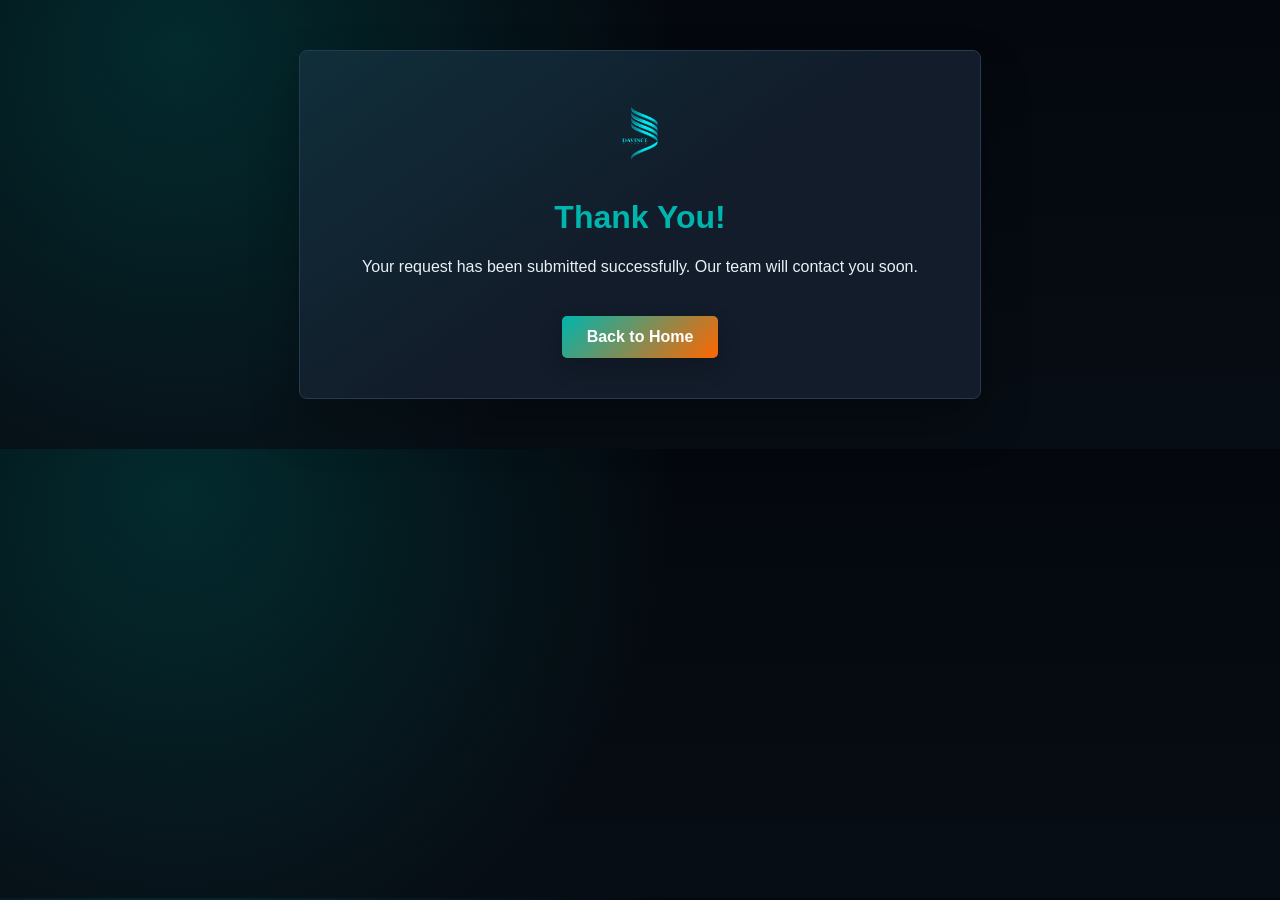
==== thankyou.html @ 4d1763bf "Restore teal/orange palette and add subtle gradient polish" ====
<!DOCTYPE html>
<html lang="en">
<head>
  <meta charset="UTF-8">
  <meta name="viewport" content="width=device-width, initial-scale=1.0">
  <title>Thank You - Davince Visuals</title>
  <style>
    :root {
      --bg: #070d14;
      --surface: #121c2a;
      --text: #e8f0f7;
      --muted: #9cb0c4;
      --accent: #00b5ad;
      --accent2: #ff6600;
      --border: #263a50;
      --surface-highlight: rgba(0, 181, 173, 0.12);
      --focus-ring: rgba(0, 181, 173, 0.32);
    }
    body {
      font-family: 'Helvetica Neue', sans-serif;
      background-color: var(--bg);
      background-image:
        radial-gradient(circle at 14% 10%, rgba(0, 181, 173, 0.2), transparent 42%),
        linear-gradient(180deg, #04080e 0%, var(--bg) 100%);
      color: var(--text);
      text-align: center;
      padding: 50px;
      margin: 0;
    }
    .container {
      max-width: 600px;
      margin: auto;
      background:
        linear-gradient(145deg, var(--surface-highlight), transparent 52%),
        var(--surface);
      padding: 40px;
      border-radius: 8px;
      border: 1px solid var(--border);
      box-shadow: 0 24px 48px rgba(0,0,0,0.28);
    }
    h1 {
      color: var(--accent);
      margin-top: 0;
    }
    p { margin:20px 0; }
    .btn {
      display:inline-block;
      padding:12px 25px;
      background: linear-gradient(135deg, var(--accent), var(--accent2));
      color:#fff;
      text-decoration:none;
      border-radius:5px;
      margin-top:20px;
      font-weight:bold;
      transition: transform 0.25s ease, filter 0.25s ease, box-shadow 0.25s ease;
      box-shadow: 0 10px 24px rgba(0,0,0,0.2);
    }
    .btn:hover { transform:translateY(-2px); filter: brightness(1.07); box-shadow: 0 14px 28px rgba(0,0,0,0.26); }
    .btn:focus-visible { outline:2px solid var(--accent2); outline-offset:2px; }
    img.logo { width:150px; margin-bottom:20px; }
  </style>
</head>
<body>
  <div class="container">
    <img src="davince-logo.png" alt="Davince Visuals Logo" class="logo">
    <h1>Thank You!</h1>
    <p>Your request has been submitted successfully. Our team will contact you soon.</p>
    <a href="https://davincevisuals.com/index.html" class="btn">Back to Home</a>
  </div>
</body>
</html>
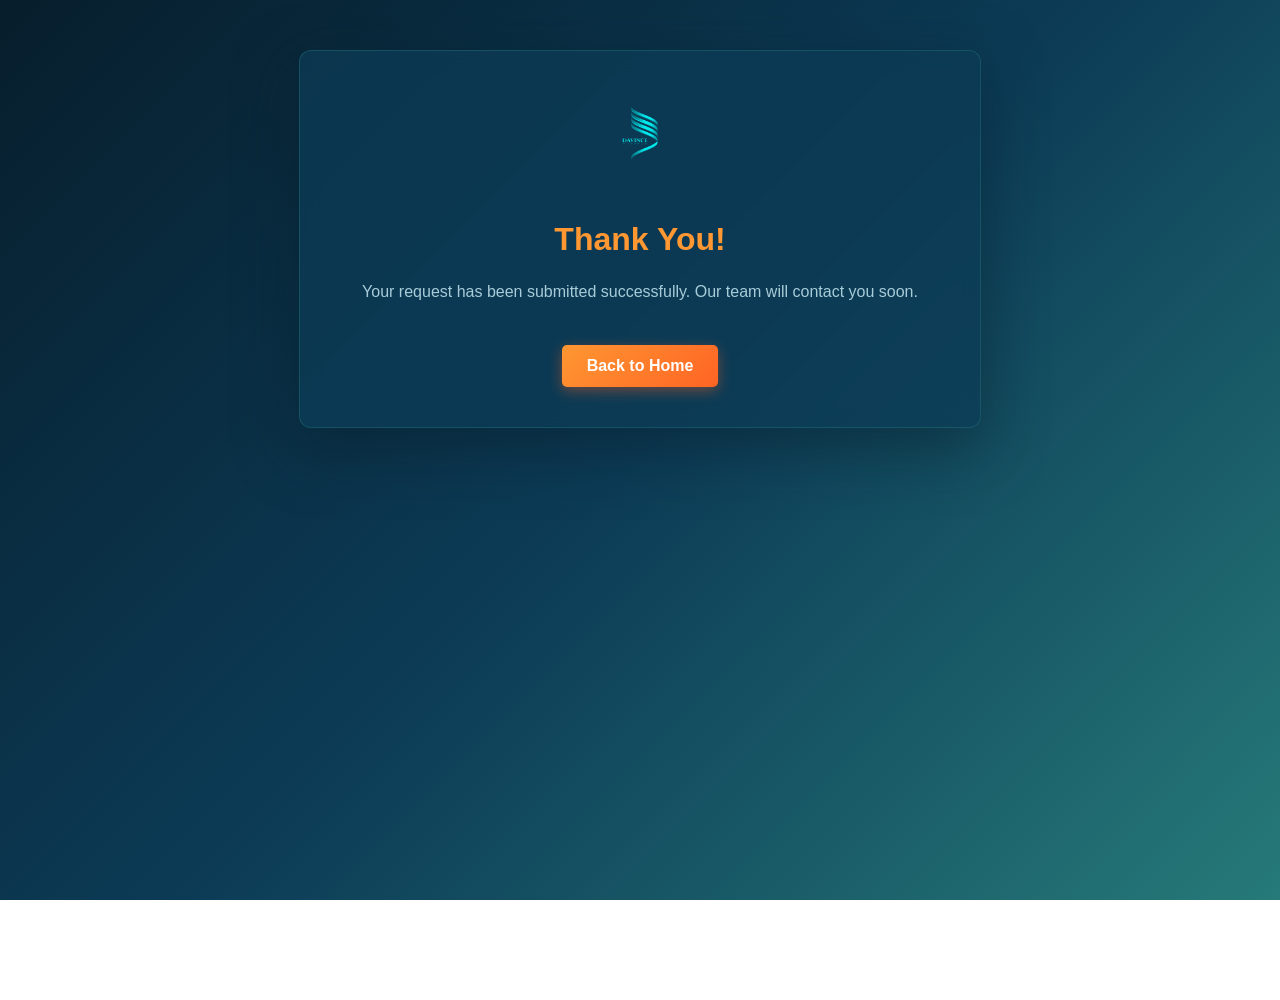
==== commit ff6fe7e9: "feat: apply new color palette with gradients and transparency - Replace old warm-brown palette with " ====
--- a/thankyou.html
+++ b/thankyou.html
@@ -6,58 +6,54 @@
   <title>Thank You - Davince Visuals</title>
   <style>
     :root {
-      --bg: #070d14;
-      --surface: #121c2a;
-      --text: #e8f0f7;
-      --muted: #9cb0c4;
-      --accent: #00b5ad;
-      --accent2: #ff6600;
-      --border: #263a50;
-      --surface-highlight: rgba(0, 181, 173, 0.12);
-      --focus-ring: rgba(0, 181, 173, 0.32);
+      --deep-navy: #0C3B56;
+      --charcoal: #4B565E;
+      --sunset-orange: #FF9732;
+      --vibrant-orange: #FF6424;
+      --muted-teal: #4F8F88;
+      --deep-teal: #267A79;
     }
     body {
       font-family: 'Helvetica Neue', sans-serif;
-      background-color: var(--bg);
-      background-image:
-        radial-gradient(circle at 14% 10%, rgba(0, 181, 173, 0.2), transparent 42%),
-        linear-gradient(180deg, #04080e 0%, var(--bg) 100%);
-      color: var(--text);
+      background: linear-gradient(135deg, #071e2c 0%, #0C3B56 50%, #267A79 100%);
+      background-attachment: fixed;
+      color: #e8f4f8;
       text-align: center;
-      padding: 50px;
+      padding: 50px 20px;
+      min-height: 100vh;
       margin: 0;
     }
     .container {
       max-width: 600px;
       margin: auto;
-      background:
-        linear-gradient(145deg, var(--surface-highlight), transparent 52%),
-        var(--surface);
+      background: rgba(12, 59, 86, 0.75);
+      backdrop-filter: blur(10px);
+      -webkit-backdrop-filter: blur(10px);
       padding: 40px;
-      border-radius: 8px;
-      border: 1px solid var(--border);
-      box-shadow: 0 24px 48px rgba(0,0,0,0.28);
+      border-radius: 12px;
+      border: 1px solid rgba(38, 122, 121, 0.4);
+      box-shadow: 0 20px 60px rgba(7, 30, 44, 0.5);
     }
-    h1 {
-      color: var(--accent);
-      margin-top: 0;
+    h1 { color: var(--sunset-orange); }
+    p { margin: 20px 0; color: #a8ccd8; line-height: 1.6; }
+    .btn {
+      display: inline-block;
+      padding: 12px 25px;
+      background: linear-gradient(135deg, #FF9732 0%, #FF6424 100%);
+      color: #fff;
+      text-decoration: none;
+      border-radius: 5px;
+      margin-top: 20px;
+      font-weight: bold;
+      transition: filter 0.3s ease, transform 0.2s ease, box-shadow 0.3s ease;
+      box-shadow: 0 4px 14px rgba(255, 100, 36, 0.4);
     }
-    p { margin:20px 0; }
-    .btn {
-      display:inline-block;
-      padding:12px 25px;
-      background: linear-gradient(135deg, var(--accent), var(--accent2));
-      color:#fff;
-      text-decoration:none;
-      border-radius:5px;
-      margin-top:20px;
-      font-weight:bold;
-      transition: transform 0.25s ease, filter 0.25s ease, box-shadow 0.25s ease;
-      box-shadow: 0 10px 24px rgba(0,0,0,0.2);
+    .btn:hover {
+      filter: brightness(1.1);
+      transform: translateY(-2px);
+      box-shadow: 0 8px 24px rgba(255, 100, 36, 0.55);
     }
-    .btn:hover { transform:translateY(-2px); filter: brightness(1.07); box-shadow: 0 14px 28px rgba(0,0,0,0.26); }
-    .btn:focus-visible { outline:2px solid var(--accent2); outline-offset:2px; }
-    img.logo { width:150px; margin-bottom:20px; }
+    img.logo { width: 150px; margin-bottom: 20px; }
   </style>
 </head>
 <body>
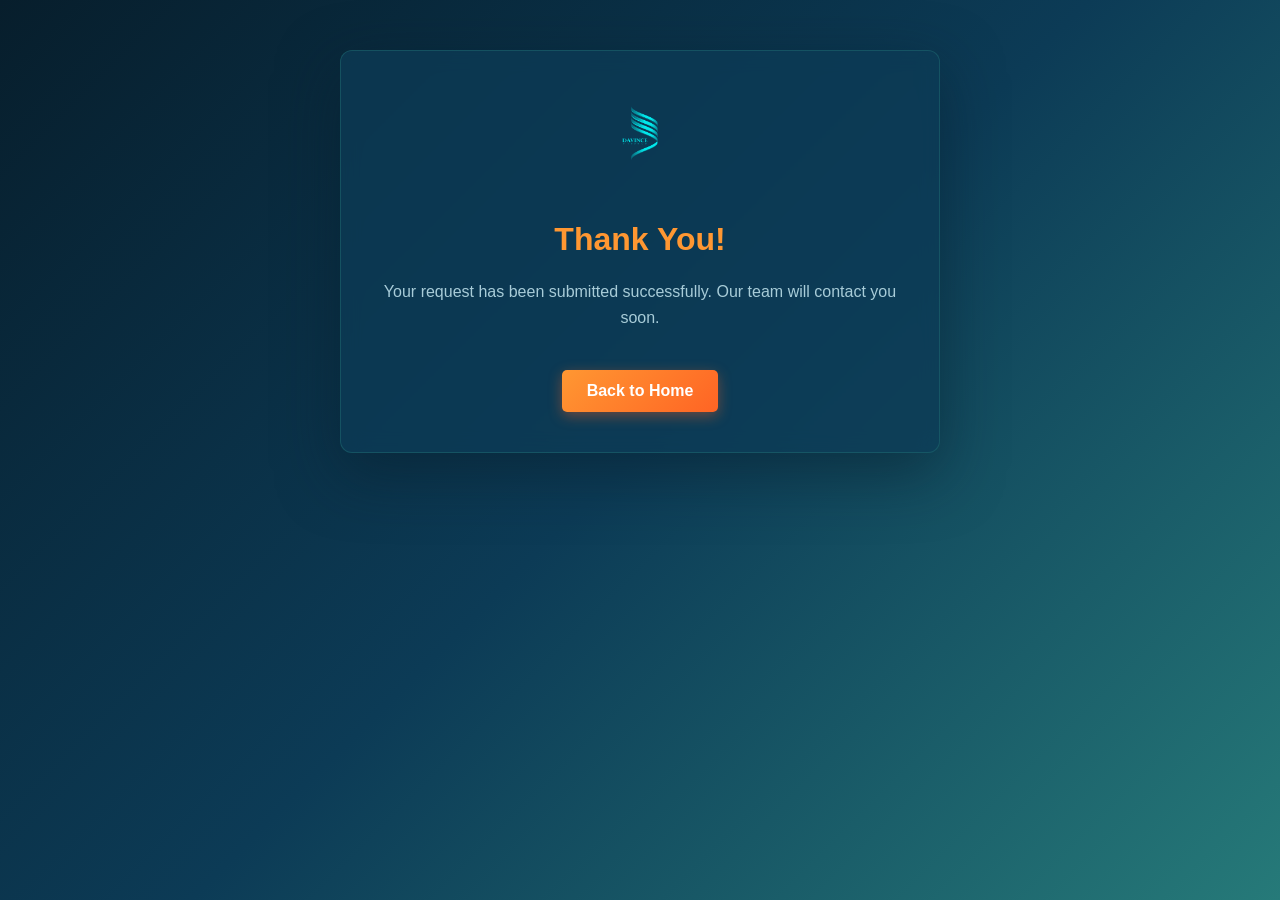
==== commit c984acd6: "Improve SEO metadata and extract shared stylesheet Co-authored-by: davincevisuals-commits <271356532" ====
--- a/thankyou.html
+++ b/thankyou.html
@@ -2,61 +2,20 @@
 <html lang="en">
 <head>
   <meta charset="UTF-8">
+  <meta http-equiv="X-UA-Compatible" content="IE=edge">
   <meta name="viewport" content="width=device-width, initial-scale=1.0">
-  <title>Thank You - Davince Visuals</title>
-  <style>
-    :root {
-      --deep-navy: #0C3B56;
-      --charcoal: #4B565E;
-      --sunset-orange: #FF9732;
-      --vibrant-orange: #FF6424;
-      --muted-teal: #4F8F88;
-      --deep-teal: #267A79;
-    }
-    body {
-      font-family: 'Helvetica Neue', sans-serif;
-      background: linear-gradient(135deg, #071e2c 0%, #0C3B56 50%, #267A79 100%);
-      background-attachment: fixed;
-      color: #e8f4f8;
-      text-align: center;
-      padding: 50px 20px;
-      min-height: 100vh;
-      margin: 0;
-    }
-    .container {
-      max-width: 600px;
-      margin: auto;
-      background: rgba(12, 59, 86, 0.75);
-      backdrop-filter: blur(10px);
-      -webkit-backdrop-filter: blur(10px);
-      padding: 40px;
-      border-radius: 12px;
-      border: 1px solid rgba(38, 122, 121, 0.4);
-      box-shadow: 0 20px 60px rgba(7, 30, 44, 0.5);
-    }
-    h1 { color: var(--sunset-orange); }
-    p { margin: 20px 0; color: #a8ccd8; line-height: 1.6; }
-    .btn {
-      display: inline-block;
-      padding: 12px 25px;
-      background: linear-gradient(135deg, #FF9732 0%, #FF6424 100%);
-      color: #fff;
-      text-decoration: none;
-      border-radius: 5px;
-      margin-top: 20px;
-      font-weight: bold;
-      transition: filter 0.3s ease, transform 0.2s ease, box-shadow 0.3s ease;
-      box-shadow: 0 4px 14px rgba(255, 100, 36, 0.4);
-    }
-    .btn:hover {
-      filter: brightness(1.1);
-      transform: translateY(-2px);
-      box-shadow: 0 8px 24px rgba(255, 100, 36, 0.55);
-    }
-    img.logo { width: 150px; margin-bottom: 20px; }
-  </style>
+  <meta name="theme-color" content="#0C3B56">
+  <meta name="description" content="Thank you for contacting Davince Visuals. Your request has been received and our team will respond soon.">
+  <meta name="robots" content="noindex, nofollow">
+  <link rel="canonical" href="https://davincevisuals.com/thankyou.html">
+  <link rel="icon" type="image/png" sizes="32x32" href="davince-logo.png">
+  <link rel="icon" type="image/png" sizes="192x192" href="davince-logo.png">
+  <link rel="apple-touch-icon" sizes="180x180" href="davince-logo.png">
+  <link rel="preload" as="image" href="davince-logo.png">
+  <title>Davince Visuals | Thank You</title>
+  <link rel="stylesheet" href="styles.css">
 </head>
-<body>
+<body class="thankyou-page">
   <div class="container">
     <img src="davince-logo.png" alt="Davince Visuals Logo" class="logo">
     <h1>Thank You!</h1>
--- a/styles.css
+++ b/styles.css
@@ -0,0 +1,1250 @@
+:root {
+      --nav-height: 64px;
+      /* Palette from user image */
+      --burnt-orange: #d15c00;
+      --golden-orange: #fca311;
+      --light-blue: #c4d3e6;
+      --bright-teal: #00bfd1;
+      --soft-gray: #9ea9ad;
+      /* Theme tokens */
+      --bg: #eaf2f8;
+      --surface: rgba(255, 255, 255, 0.88);
+      --text: #24404a;
+      --muted: #5f7480;
+      --accent: var(--burnt-orange);
+      --accent-hover: #b54f00;
+      --accent2: var(--bright-teal);
+      --border: rgba(0, 191, 209, 0.28);
+      --input-bg: rgba(255, 255, 255, 0.9);
+      --input-border: rgba(196, 211, 230, 0.9);
+      --gradient-primary: linear-gradient(135deg, #f7fbff 0%, #dce8f3 45%, #c4d3e6 100%);
+      --gradient-accent: linear-gradient(135deg, var(--golden-orange) 0%, var(--burnt-orange) 100%);
+      --gradient-teal: linear-gradient(135deg, #00bfd1 0%, #54dbe8 100%);
+      --overlay-navy: rgba(44, 64, 74, 0.62);
+      --overlay-teal: rgba(0, 191, 209, 0.32);
+    }
+
+    * {
+      box-sizing: border-box;
+    }
+
+    html {
+      scroll-behavior: smooth;
+    }
+
+    body {
+      font-family: 'Helvetica Neue', sans-serif;
+      margin: 0;
+      padding: 0;
+      color: var(--text);
+      background-color: var(--bg);
+      background: var(--gradient-primary);
+      background-attachment: fixed;
+      min-height: 100vh;
+    }
+
+    body.light-mode {
+      --bg: #f5f8fb;
+      --surface: rgba(255, 255, 255, 0.95);
+      --text: #24353d;
+      --muted: #5f7480;
+      --accent: var(--burnt-orange);
+      --accent-hover: #b54f00;
+      --accent2: var(--bright-teal);
+      --border: rgba(0, 191, 209, 0.22);
+      --input-bg: rgba(255, 255, 255, 0.96);
+      --input-border: rgba(196, 211, 230, 0.95);
+      --gradient-primary: linear-gradient(135deg, #ffffff 0%, #eaf2f8 50%, #dce8f3 100%);
+      background-color: #f5f8fb;
+      background: linear-gradient(135deg, #ffffff 0%, #eaf2f8 50%, #dce8f3 100%);
+    }
+
+    /* Skip to Content Link */
+    .skip-to-content {
+      position: absolute;
+      top: -40px;
+      left: 0;
+      background: var(--accent);
+      color: #fff;
+      padding: 8px 16px;
+      text-decoration: none;
+      z-index: 100;
+      border-radius: 0 0 6px 0;
+    }
+
+    .skip-to-content:focus {
+      top: 0;
+    }
+
+    /* Header & Navigation */
+    header {
+      position: relative;
+      height: 100vh;
+      display: flex;
+      align-items: center;
+      justify-content: center;
+      flex-direction: column;
+      text-align: center;
+      background: url("background.jpg") no-repeat center top;
+      background-size: cover;
+      background-attachment: fixed;
+    }
+
+    header::before {
+      content: "";
+      position: absolute;
+      top: 0; left: 0; right: 0; bottom: 0;
+      background: linear-gradient(180deg, rgba(44,64,74,0.68) 0%, rgba(196,211,230,0.18) 55%, rgba(0,191,209,0.22) 100%);
+      pointer-events: none;
+    }
+
+    header img.logo { 
+      width: 180px; 
+      margin-bottom: 20px; 
+      z-index: 1; 
+    }
+
+    header h1 { 
+      font-size: 3.5em; 
+      margin: 0; 
+      color: var(--accent); 
+      animation: fadeInDown 2s; 
+      z-index: 1; 
+    }
+
+    header p { 
+      font-size: 1.3em; 
+      color: var(--accent2); 
+      animation: fadeInUp 2s; 
+      z-index: 1; 
+    }
+    
+    nav { 
+      position: fixed; 
+      top: 0; 
+      width: 100%; 
+      background: rgba(44, 64, 74, 0.9); 
+      backdrop-filter: blur(10px);
+      -webkit-backdrop-filter: blur(10px);
+      padding: 15px 20px; 
+      text-align: center; 
+      z-index: 1000;
+      display: flex;
+      justify-content: space-between;
+      align-items: center;
+      flex-wrap: wrap;
+      box-shadow: 0 2px 16px rgba(44,64,74,0.25), 0 1px 0 rgba(0,191,209,0.22);
+      border-bottom: 1px solid rgba(196, 211, 230, 0.3);
+    }
+
+    .nav-brand {
+      font-weight: bold;
+      color: var(--accent);
+      font-size: 1.1em;
+      margin-right: auto;
+    }
+
+    .nav-links {
+      display: flex;
+      gap: 8px;
+      flex-wrap: wrap;
+      align-items: center;
+    }
+
+    nav a, nav button.theme-toggle { 
+      margin: 0 8px;
+      color: #fff; 
+      text-decoration: none; 
+      font-weight: bold; 
+      transition: color 0.3s ease, background 0.3s ease, transform 0.3s ease; 
+      font-size: 0.9em;
+      padding: 8px 12px;
+      border-radius: 4px;
+    }
+
+    nav a:focus, nav button.theme-toggle:focus {
+      outline: 2px solid var(--accent);
+      outline-offset: 2px;
+    }
+
+    nav a:hover, nav button.theme-toggle:hover { 
+      color: var(--accent); 
+      transform: translateY(-1px);
+      background: rgba(252, 163, 17, 0.12);
+    }
+
+    nav button.theme-toggle {
+      border: 1px solid rgba(255,255,255,0.18);
+      background: rgba(255,255,255,0.08);
+      border-radius: 999px;
+      padding: 8px 16px;
+      cursor: pointer;
+      min-width: 110px;
+      box-shadow: inset 0 0 0 1px rgba(255,255,255,0.04);
+      transition: background 0.25s ease, transform 0.25s ease, box-shadow 0.25s ease;
+    }
+
+    nav button.theme-toggle:hover {
+      transform: translateY(-1px) scale(1.02);
+      box-shadow: 0 10px 30px rgba(0,0,0,0.12);
+    }
+
+    body.light-mode nav button.theme-toggle {
+      border-color: rgba(0,0,0,0.15);
+      background: rgba(0,0,0,0.06);
+      box-shadow: inset 0 0 0 1px rgba(0,0,0,0.05);
+    }
+
+    /* Mobile Menu Toggle */
+    .menu-toggle {
+      display: none;
+      background: none;
+      border: none;
+      color: var(--text);
+      font-size: 1.5em;
+      cursor: pointer;
+      padding: 8px 12px;
+      z-index: 1001;
+    }
+
+    .menu-toggle:focus {
+      outline: 2px solid var(--accent);
+      outline-offset: 2px;
+    }
+
+    /* Layout Sections */
+    section { 
+      padding: 80px 20px; 
+      max-width: 1100px; 
+      margin: auto; 
+      scroll-margin-top: calc(var(--nav-height) + 16px); 
+    }
+
+    section h2 {
+      font-size: 2.1em;
+      margin: 0 0 20px 0;
+      border-bottom: 2px solid var(--accent);
+      display: block;
+      position: sticky;
+      top: calc(var(--nav-height) + 12px);
+      z-index: 900;
+      background: rgba(255, 255, 255, 0.88);
+      backdrop-filter: blur(8px);
+      -webkit-backdrop-filter: blur(8px);
+      padding: 10px 18px;
+      border-radius: 6px;
+      box-shadow: 0 4px 16px rgba(44,64,74,0.1);
+    }
+    
+    /* Grid Systems */
+    .grid { 
+      display: grid; 
+      grid-template-columns: repeat(auto-fit, minmax(280px, 1fr)); 
+      gap: 30px; 
+    }
+
+    .card { 
+      background: rgba(255, 255, 255, 0.84); 
+      backdrop-filter: blur(8px);
+      -webkit-backdrop-filter: blur(8px);
+      padding: 25px; 
+      border-radius: 10px; 
+      border: 1px solid rgba(0, 191, 209, 0.28); 
+      text-align: center; 
+      transition: 0.3s ease;
+    }
+
+    .card:hover { 
+      border-color: var(--accent); 
+      background: rgba(255, 255, 255, 0.88);
+      transform: translateY(-5px);
+      box-shadow: 0 8px 32px rgba(44,64,74,0.14), 0 0 0 1px rgba(252,163,17,0.18);
+    }
+
+    .card:focus-within {
+      outline: 2px solid var(--accent);
+      outline-offset: -2px;
+    }
+
+    .card h3 { 
+      color: var(--accent); 
+      margin-top: 0; 
+    }
+
+    .price { 
+      font-size: 1.5em; 
+      color: var(--accent); 
+      font-weight: bold; 
+      margin: 15px 0; 
+    }
+
+    .feature-list { 
+      list-style: none; 
+      padding: 0; 
+      margin: 15px 0 0; 
+      color: var(--muted); 
+      font-size: 0.95em; 
+    }
+
+    .feature-list li { 
+      margin-bottom: 10px; 
+      padding-left: 22px; 
+      position: relative; 
+    }
+
+    .feature-list li::before { 
+      content: '✓'; 
+      position: absolute; 
+      left: 0; 
+      color: var(--accent); 
+    }
+
+    .store-actions { 
+      display: flex; 
+      flex-wrap: wrap; 
+      gap: 12px; 
+      margin-top: 20px; 
+    }
+
+    .store-actions .btn, 
+    .store-actions button { 
+      flex: 1 1 160px; 
+      width: auto; 
+    }
+
+    .store-actions form { 
+      margin: 0; 
+      flex: 1 1 160px;
+    }
+
+    .store-card img { 
+      border-radius: 10px; 
+      margin-bottom: 18px; 
+      width: 100%;
+      max-height: 200px;
+      object-fit: cover;
+    }
+
+    .preview-grid { 
+      display: grid; 
+      grid-template-columns: repeat(auto-fit, minmax(320px, 1fr)); 
+      gap: 24px; 
+      margin-top: 30px; 
+    }
+
+    .preview-card, 
+    .testimonial-card { 
+      background: rgba(255, 255, 255, 0.84); 
+      backdrop-filter: blur(8px);
+      -webkit-backdrop-filter: blur(8px);
+      border: 1px solid rgba(0, 191, 209, 0.28); 
+      border-radius: 14px; 
+      padding: 24px; 
+    }
+
+    .preview-card h3, 
+    .testimonial-card h3 { 
+      margin-top: 0; 
+      color: var(--accent); 
+    }
+
+    .video-box { 
+      border-radius: 12px; 
+      overflow: hidden; 
+      margin: 18px 0; 
+      background: #000; 
+    }
+
+    .video-box iframe { 
+      width: 100%; 
+      height: 200px; 
+      border: 0; 
+    }
+
+    .testimonial-grid { 
+      display: grid; 
+      grid-template-columns: repeat(auto-fit, minmax(280px, 1fr)); 
+      gap: 22px; 
+      margin-top: 24px; 
+    }
+
+    .testimonial-card p { 
+      color: var(--text); 
+      line-height: 1.7; 
+    }
+
+    .testimonial-stars { 
+      color: var(--accent); 
+      margin-bottom: 12px; 
+      font-size: 1.2em;
+    }
+
+    .testimonial-author { 
+      margin-top: 16px; 
+      color: var(--accent2); 
+      font-size: 0.95em; 
+    }
+
+    body.light-mode .preview-card, 
+    body.light-mode .testimonial-card { 
+      background: rgba(255, 255, 255, 0.8);
+      border-color: rgba(0, 191, 209, 0.22);
+    }
+
+    body.light-mode .testimonial-card p { 
+      color: var(--text); 
+    }
+
+    /* Gallery */
+    .gallery { 
+      display: grid; 
+      grid-template-columns: repeat(auto-fit, minmax(280px, 1fr)); 
+      gap: 20px; 
+    }
+
+    .gallery img, 
+    .gallery video { 
+      width: 100%; 
+      border-radius: 8px; 
+      cursor: zoom-in; 
+      transition: transform 0.3s ease;
+      height: auto;
+    }
+
+    .gallery img:hover, 
+    .gallery video:hover { 
+      transform: scale(1.03); 
+    }
+
+    .gallery img:focus,
+    .gallery video:focus {
+      outline: 2px solid var(--accent);
+      outline-offset: 2px;
+    }
+
+    .video-container { 
+      position: relative; 
+      width: 100%;
+      padding-bottom: 56.25%;
+      height: 0;
+      overflow: hidden;
+    }
+
+    .video-container iframe { 
+      position: absolute;
+      top: 0;
+      left: 0;
+      width: 100%; 
+      height: 100%;
+      border-radius: 8px; 
+      pointer-events: none; 
+    }
+
+    .video-trigger {
+      position: absolute;
+      inset: 0;
+      display: grid;
+      place-items: center;
+      cursor: pointer;
+      background: rgba(0, 0, 0, 0.25);
+      border-radius: 8px;
+      transition: background 0.2s ease;
+      z-index: 2;
+      border: none;
+      font-size: 3rem;
+      color: #fff;
+      text-shadow: 0 0 18px rgba(0,0,0,0.7);
+    }
+
+    .video-trigger:hover { 
+      background: rgba(0, 0, 0, 0.35); 
+    }
+
+    .video-trigger:focus {
+      outline: 2px solid var(--accent);
+      outline-offset: 2px;
+    }
+
+    .before-after-wrap { 
+      max-width: 1000px; 
+      margin: 40px auto 0; 
+    }
+
+    .compare-block { 
+      margin-bottom: 32px; 
+    }
+
+    .compare-labels { 
+      display: flex; 
+      justify-content: space-between; 
+      color: var(--muted); 
+      margin-bottom: 14px; 
+      font-size: 0.95rem; 
+    }
+
+    .compare-slider { 
+      position: relative; 
+      overflow: hidden; 
+      border-radius: 14px; 
+    }
+
+    .compare-slider img { 
+      display: block; 
+      width: 100%; 
+      height: auto; 
+    }
+
+    .fade-in-up { 
+      opacity: 0; 
+      transform: translateY(30px); 
+      transition: opacity 0.9s ease, transform 0.9s ease; 
+    }
+
+    .fade-in-up.visible { 
+      opacity: 1; 
+      transform: translateY(0); 
+    }
+
+    .after-image { 
+      position: absolute; 
+      top: 0; 
+      left: 0; 
+      width: 50%; 
+      height: 100%; 
+      overflow: hidden; 
+    }
+
+    .after-image img { 
+      display: block; 
+      width: 100%; 
+      height: auto; 
+    }
+
+    .slider-handle { 
+      position: absolute; 
+      top: 0; 
+      left: 50%; 
+      transform: translateX(-50%); 
+      width: 4px; 
+      height: 100%; 
+      background: rgba(255,255,255,0.9); 
+      cursor: ew-resize; 
+      z-index: 2; 
+      box-shadow: 0 0 10px rgba(255,255,255,0.3); 
+      transition: box-shadow 0.2s ease; 
+    }
+
+    .slider-handle:hover { 
+      background: rgba(255,255,255,1); 
+      box-shadow: 0 0 18px rgba(255,255,255,0.6); 
+    }
+
+    .slider-handle::before { 
+      content: '';
+      position: absolute;
+      top: 50%;
+      left: 50%;
+      transform: translate(-50%, -50%);
+      width: 32px;
+      height: 32px;
+      background: rgba(255,255,255,0.9);
+      border: 1px solid rgba(255,255,255,0.6);
+      border-radius: 50%;
+      transition: box-shadow 0.25s ease;
+    }
+
+    .slider-handle:hover::before { 
+      box-shadow: 0 0 18px rgba(255,255,255,0.5); 
+    }
+
+    .light-mode .before-after-wrap .compare-labels,
+    .light-mode .before-after-wrap .slider-handle,
+    .light-mode .before-after-wrap .slider-handle::before {
+      color: #333;
+      background: rgba(0,0,0,0.08);
+      border-color: rgba(0,0,0,0.15);
+    }
+
+    .lightbox {
+      position: fixed;
+      inset: 0;
+      background: rgba(0, 0, 0, 0.95);
+      display: none;
+      align-items: center;
+      justify-content: center;
+      padding: 20px;
+      z-index: 2000;
+      overflow: hidden;
+    }
+
+    .lightbox.active { 
+      display: flex; 
+    }
+
+    .lightbox img, 
+    .lightbox .video-wrapper { 
+      max-width: 100%; 
+      max-height: 100%; 
+      border-radius: 12px; 
+      box-shadow: 0 30px 80px rgba(0,0,0,0.7); 
+    }
+
+    .lightbox .video-wrapper { 
+      display: none; 
+      width: 100%; 
+      height: 100%; 
+    }
+
+    .lightbox .video-wrapper.active { 
+      display: block; 
+    }
+
+    .lightbox .video-wrapper iframe { 
+      width: 100%; 
+      height: 100%; 
+      border: 0; 
+      border-radius: 12px; 
+    }
+
+    .lightbox .nav-btn {
+      position: absolute;
+      top: 50%;
+      transform: translateY(-50%);
+      width: 48px;
+      height: 48px;
+      border-radius: 50%;
+      background: rgba(255,255,255,0.08);
+      border: 1px solid rgba(255,255,255,0.18);
+      color: #fff;
+      display: grid;
+      place-items: center;
+      cursor: pointer;
+      font-size: 1.6rem;
+      transition: background 0.2s ease, transform 0.2s ease;
+      z-index: 2100;
+    }
+
+    .lightbox .nav-btn:hover { 
+      background: rgba(255,255,255,0.16); 
+      transform: translateY(-50%) scale(1.05); 
+    }
+
+    .lightbox .nav-btn:focus {
+      outline: 2px solid #fff;
+      outline-offset: 2px;
+    }
+
+    .lightbox .nav-btn.prev { 
+      left: 20px; 
+    }
+
+    .lightbox .nav-btn.next { 
+      right: 20px; 
+    }
+
+    .lightbox .caption {
+      position: absolute;
+      bottom: 30px;
+      left: 50%;
+      transform: translateX(-50%);
+      color: #fff;
+      text-align: center;
+      max-width: 90%;
+      font-size: 1rem;
+      letter-spacing: 0.03em;
+      opacity: 0.95;
+    }
+
+    .lightbox .close-btn {
+      position: absolute;
+      top: 24px;
+      right: 24px;
+      width: 42px;
+      height: 42px;
+      border-radius: 50%;
+      background: rgba(255,255,255,0.12);
+      color: #fff;
+      border: 1px solid rgba(255,255,255,0.22);
+      display: grid;
+      place-items: center;
+      font-size: 1.1rem;
+      cursor: pointer;
+      transition: background 0.2s ease, transform 0.2s ease;
+    }
+
+    .lightbox .close-btn:hover { 
+      background: rgba(255,255,255,0.2); 
+      transform: scale(1.05); 
+    }
+
+    .lightbox .close-btn:focus {
+      outline: 2px solid #fff;
+      outline-offset: 2px;
+    }
+
+    /* Coming Soon Modal */
+    .modal-overlay {
+      position: fixed;
+      inset: 0;
+      background: rgba(0, 0, 0, 0.8);
+      display: none;
+      align-items: center;
+      justify-content: center;
+      z-index: 3000;
+    }
+
+    .modal-overlay.active { 
+      display: flex; 
+    }
+
+    .modal-content {
+      background: rgba(255, 255, 255, 0.95);
+      backdrop-filter: blur(12px);
+      -webkit-backdrop-filter: blur(12px);
+      padding: 40px;
+      border-radius: 12px;
+      text-align: center;
+      max-width: 500px;
+      box-shadow: 0 30px 80px rgba(44,64,74,0.3), 0 0 0 1px rgba(0,191,209,0.2);
+      border: 1px solid rgba(0, 191, 209, 0.28);
+    }
+
+    .modal-content h3 { 
+      color: var(--accent); 
+      margin-top: 0; 
+      font-size: 1.8em; 
+    }
+
+    .modal-content p { 
+      color: var(--text); 
+      line-height: 1.6; 
+      margin: 16px 0; 
+    }
+
+    .modal-close-btn {
+      margin-top: 24px;
+      padding: 12px 28px;
+      background: var(--gradient-accent);
+      color: #fff;
+      border: none;
+      border-radius: 6px;
+      cursor: pointer;
+      font-size: 1em;
+      transition: filter 0.3s ease, box-shadow 0.3s ease;
+      font-weight: bold;
+      box-shadow: 0 4px 14px rgba(209, 92, 0, 0.25);
+    }
+
+    .modal-close-btn:hover { 
+      filter: brightness(1.1);
+      box-shadow: 0 6px 20px rgba(209, 92, 0, 0.35);
+    }
+
+    .modal-close-btn:focus {
+      outline: 2px solid var(--accent2);
+      outline-offset: 2px;
+    }
+
+    /* Forms & Inputs */
+    .form-container { 
+      max-width: 700px; 
+      margin: auto; 
+      background: rgba(255, 255, 255, 0.88); 
+      backdrop-filter: blur(8px);
+      -webkit-backdrop-filter: blur(8px);
+      padding: 30px; 
+      border-radius: 10px; 
+      border: 1px solid rgba(0, 191, 209, 0.28); 
+    }
+
+    input, 
+    textarea, 
+    select { 
+      width: 100%; 
+      padding: 12px; 
+      border-radius: 5px; 
+      border: 1px solid var(--input-border); 
+      background: var(--input-bg); 
+      color: var(--text); 
+      box-sizing: border-box; 
+      margin-bottom: 15px; 
+      font-family: inherit;
+      transition: border-color 0.3s ease, box-shadow 0.3s ease;
+    }
+
+    input:focus,
+    textarea:focus,
+    select:focus {
+      outline: none;
+      border-color: var(--accent);
+      box-shadow: 0 0 0 3px rgba(252, 163, 17, 0.18);
+    }
+
+    input.invalid,
+    textarea.invalid,
+    select.invalid {
+      border-color: #ef4444;
+      box-shadow: 0 0 0 3px rgba(239, 68, 68, 0.2);
+    }
+
+    textarea {
+      resize: vertical;
+      font-family: inherit;
+    }
+
+    label {
+      display: block;
+      margin-bottom: 8px;
+      color: var(--accent2);
+      font-size: 0.9em;
+      font-weight: 500;
+    }
+
+    .form-message {
+      padding: 12px 16px;
+      border-radius: 6px;
+      margin-bottom: 20px;
+      display: none;
+      font-weight: 500;
+    }
+
+    .form-message.success {
+      background: #10b981;
+      color: #fff;
+      display: block;
+    }
+
+    .form-message.error {
+      background: #ef4444;
+      color: #fff;
+      display: block;
+    }
+
+    .btn { 
+      display: inline-block; 
+      padding: 12px 25px; 
+      background: var(--gradient-accent); 
+      color: #fff; 
+      text-decoration: none; 
+      border-radius: 5px; 
+      border: none; 
+      cursor: pointer; 
+      transition: filter 0.3s ease, transform 0.2s ease, box-shadow 0.3s ease; 
+      font-weight: bold;
+      box-shadow: 0 4px 14px rgba(209, 92, 0, 0.25);
+    }
+
+    .btn:hover { 
+      filter: brightness(1.1);
+      transform: translateY(-2px);
+      box-shadow: 0 8px 24px rgba(209, 92, 0, 0.35);
+    }
+
+    .btn:focus {
+      outline: 2px solid var(--accent2);
+      outline-offset: 2px;
+    }
+
+    body.light-mode .card { 
+      background: rgba(255, 255, 255, 0.75); 
+      border-color: rgba(0, 191, 209, 0.22); 
+    }
+
+    body.light-mode .form-container { 
+      background: rgba(255, 255, 255, 0.8); 
+      border-color: rgba(0, 191, 209, 0.22); 
+    }
+
+    body.light-mode input,
+    body.light-mode textarea,
+    body.light-mode select { 
+      background: var(--input-bg); 
+      color: var(--text); 
+      border-color: var(--input-border); 
+    }
+
+    body.light-mode footer { 
+      background: rgba(255, 255, 255, 0.92); 
+      color: var(--muted); 
+      border-top-color: rgba(0, 191, 209, 0.22); 
+    }
+
+    body.light-mode .social-icons a { 
+      color: var(--text); 
+    }
+
+    body.light-mode nav { 
+      background: rgba(255, 255, 255, 0.92); 
+      border-bottom-color: rgba(0, 191, 209, 0.15);
+    }
+
+    body.light-mode nav a,
+    body.light-mode nav button.theme-toggle { 
+      color: var(--text); 
+    }
+
+    body.light-mode section h2 {
+      background: rgba(255, 255, 255, 0.95);
+    }
+
+    body.light-mode .preview-card, 
+    body.light-mode .testimonial-card { 
+      background: rgba(255, 255, 255, 0.8);
+      border-color: rgba(0, 191, 209, 0.22);
+    }
+
+    body.light-mode .testimonial-card p { 
+      color: var(--text); 
+    }
+
+    body.light-mode .modal-content {
+      background: rgba(255, 255, 255, 0.97);
+    }
+
+    /* Socials */
+    .social-icons { 
+      margin-top: 20px; 
+      text-align: center; 
+    }
+
+    .social-icons a { 
+      margin: 0 15px; 
+      color: #fff; 
+      font-size: 2em; 
+      text-decoration: none; 
+      transition: color 0.3s ease, transform 0.3s ease;
+      display: inline-block;
+    }
+
+    .social-icons a:hover { 
+      color: var(--golden-orange); 
+      transform: translateY(-3px);
+    }
+
+    .social-icons a:focus {
+      outline: 2px solid var(--accent);
+      outline-offset: 2px;
+      border-radius: 4px;
+    }
+
+    /* Floating Chat Feature */
+    .chat-widget { 
+      position: fixed; 
+      bottom: 30px; 
+      right: 30px; 
+      z-index: 2000; 
+    }
+
+    .chat-btn { 
+      background: #25d366; 
+      color: white; 
+      width: 60px; 
+      height: 60px; 
+      border-radius: 50%; 
+      display: flex; 
+      align-items: center; 
+      justify-content: center; 
+      font-size: 30px; 
+      box-shadow: 0 4px 12px rgba(37,211,102,0.4); 
+      transition: transform 0.3s ease, box-shadow 0.3s ease; 
+      text-decoration: none;
+      border: none;
+      cursor: pointer;
+    }
+
+    .chat-btn:hover { 
+      transform: scale(1.08); 
+      box-shadow: 0 6px 20px rgba(37,211,102,0.6); 
+    }
+
+    .chat-btn:focus {
+      outline: 2px solid #fff;
+      outline-offset: 2px;
+    }
+
+    /* Breadcrumb Navigation */
+    .breadcrumb {
+      background: rgba(255, 255, 255, 0.88);
+      backdrop-filter: blur(6px);
+      -webkit-backdrop-filter: blur(6px);
+      padding: 12px 20px;
+      border-radius: 6px;
+      margin-bottom: 20px;
+      font-size: 0.9em;
+      border: 1px solid rgba(0, 191, 209, 0.22);
+    }
+
+    .breadcrumb a {
+      color: var(--accent);
+      text-decoration: none;
+      transition: color 0.3s ease;
+    }
+
+    .breadcrumb a:hover {
+      color: var(--accent2);
+      text-decoration: underline;
+    }
+
+    /* Scroll to Top Button */
+    .scroll-to-top {
+      position: fixed;
+      bottom: 100px;
+      right: 30px;
+      background: var(--gradient-accent);
+      color: #fff;
+      width: 50px;
+      height: 50px;
+      border-radius: 50%;
+      display: none;
+      align-items: center;
+      justify-content: center;
+      cursor: pointer;
+      z-index: 1999;
+      transition: filter 0.3s ease, transform 0.3s ease, box-shadow 0.3s ease;
+      border: none;
+      font-size: 1.5em;
+      box-shadow: 0 4px 14px rgba(209, 92, 0, 0.28);
+    }
+
+    .scroll-to-top:hover {
+      filter: brightness(1.1);
+      transform: translateY(-3px);
+      box-shadow: 0 8px 24px rgba(209, 92, 0, 0.38);
+    }
+
+    .scroll-to-top.show {
+      display: flex;
+    }
+
+    footer { 
+      text-align: center; 
+      padding: 40px; 
+      background: rgba(44, 64, 74, 0.9); 
+      backdrop-filter: blur(8px);
+      -webkit-backdrop-filter: blur(8px);
+      color: var(--muted); 
+      border-top: 1px solid rgba(0, 191, 209, 0.28); 
+    }
+
+    /* Responsive Design */
+    @media (max-width: 768px) {
+      .menu-toggle {
+        display: block;
+      }
+
+      nav {
+        flex-direction: column;
+        gap: 10px;
+      }
+
+      .nav-brand {
+        width: 100%;
+        text-align: left;
+        margin-right: 0;
+        margin-bottom: 10px;
+      }
+
+      .nav-links {
+        width: 100%;
+        justify-content: center;
+        max-height: 0;
+        overflow: hidden;
+        transition: max-height 0.3s ease;
+      }
+
+      .nav-links.active {
+        max-height: 400px;
+      }
+
+      header h1 { 
+        font-size: 2.5em; 
+      }
+
+      header p { 
+        font-size: 1em; 
+      }
+
+      section { 
+        padding: 60px 15px; 
+      }
+
+      section h2 {
+        font-size: 1.8em;
+      }
+
+      .gallery {
+        grid-template-columns: repeat(auto-fit, minmax(200px, 1fr));
+      }
+
+      .grid {
+        grid-template-columns: 1fr;
+      }
+
+      .store-actions {
+        flex-direction: column;
+      }
+
+      .store-actions .btn,
+      .store-actions button,
+      .store-actions form {
+        flex: 1 1 100%;
+      }
+
+      #map iframe {
+        width: 100% !important;
+      }
+
+      .lightbox .nav-btn {
+        width: 40px;
+        height: 40px;
+        font-size: 1.3rem;
+      }
+
+      .lightbox .nav-btn.prev {
+        left: 10px;
+      }
+
+      .lightbox .nav-btn.next {
+        right: 10px;
+      }
+
+      .chat-widget {
+        bottom: 20px;
+        right: 20px;
+      }
+
+      .chat-btn {
+        width: 50px;
+        height: 50px;
+        font-size: 24px;
+      }
+
+      .scroll-to-top {
+        bottom: 80px;
+        right: 20px;
+        width: 45px;
+        height: 45px;
+      }
+    }
+
+    @media (max-width: 480px) {
+      header h1 { 
+        font-size: 2em; 
+      }
+
+      header p { 
+        font-size: 0.9em; 
+      }
+
+      header img.logo {
+        width: 120px;
+      }
+
+      nav a, nav button.theme-toggle {
+        font-size: 0.8em;
+        margin: 4px 6px;
+        padding: 6px 10px;
+      }
+
+      section { 
+        padding: 40px 15px; 
+      }
+
+      section h2 {
+        font-size: 1.5em;
+      }
+
+      .gallery {
+        grid-template-columns: 1fr;
+      }
+
+      .testimonial-grid {
+        grid-template-columns: 1fr;
+      }
+
+      .form-container {
+        padding: 20px;
+      }
+
+      .lightbox {
+        padding: 10px;
+      }
+
+      .lightbox img,
+      .lightbox .video-wrapper {
+        border-radius: 8px;
+      }
+
+      footer {
+        padding: 30px 15px;
+        font-size: 0.9em;
+      }
+    }
+
+    @keyframes fadeInDown { 
+      from {opacity:0; transform:translateY(-50px);} 
+      to {opacity:1; transform:translateY(0);} 
+    }
+
+    @keyframes fadeInUp { 
+      from {opacity:0; transform:translateY(50px);} 
+      to {opacity:1; transform:translateY(0);} 
+    }
+
+/* Thank you page styles */
+body.thankyou-page {
+  font-family: 'Helvetica Neue', sans-serif;
+  background: linear-gradient(135deg, #071e2c 0%, #0C3B56 50%, #267A79 100%);
+  background-attachment: fixed;
+  color: #e8f4f8;
+  text-align: center;
+  padding: 50px 20px;
+  min-height: 100vh;
+  margin: 0;
+}
+
+.thankyou-page .container {
+  max-width: 600px;
+  margin: auto;
+  background: rgba(12, 59, 86, 0.75);
+  backdrop-filter: blur(10px);
+  -webkit-backdrop-filter: blur(10px);
+  padding: 40px;
+  border-radius: 12px;
+  border: 1px solid rgba(38, 122, 121, 0.4);
+  box-shadow: 0 20px 60px rgba(7, 30, 44, 0.5);
+}
+
+.thankyou-page h1 {
+  color: #FF9732;
+}
+
+.thankyou-page p {
+  margin: 20px 0;
+  color: #a8ccd8;
+  line-height: 1.6;
+}
+
+.thankyou-page .btn {
+  display: inline-block;
+  padding: 12px 25px;
+  background: linear-gradient(135deg, #FF9732 0%, #FF6424 100%);
+  color: #fff;
+  text-decoration: none;
+  border-radius: 5px;
+  margin-top: 20px;
+  font-weight: bold;
+  transition: filter 0.3s ease, transform 0.2s ease, box-shadow 0.3s ease;
+  box-shadow: 0 4px 14px rgba(255, 100, 36, 0.4);
+}
+
+.thankyou-page .btn:hover {
+  filter: brightness(1.1);
+  transform: translateY(-2px);
+  box-shadow: 0 8px 24px rgba(255, 100, 36, 0.55);
+}
+
+.thankyou-page img.logo {
+  width: 150px;
+  margin-bottom: 20px;
+}
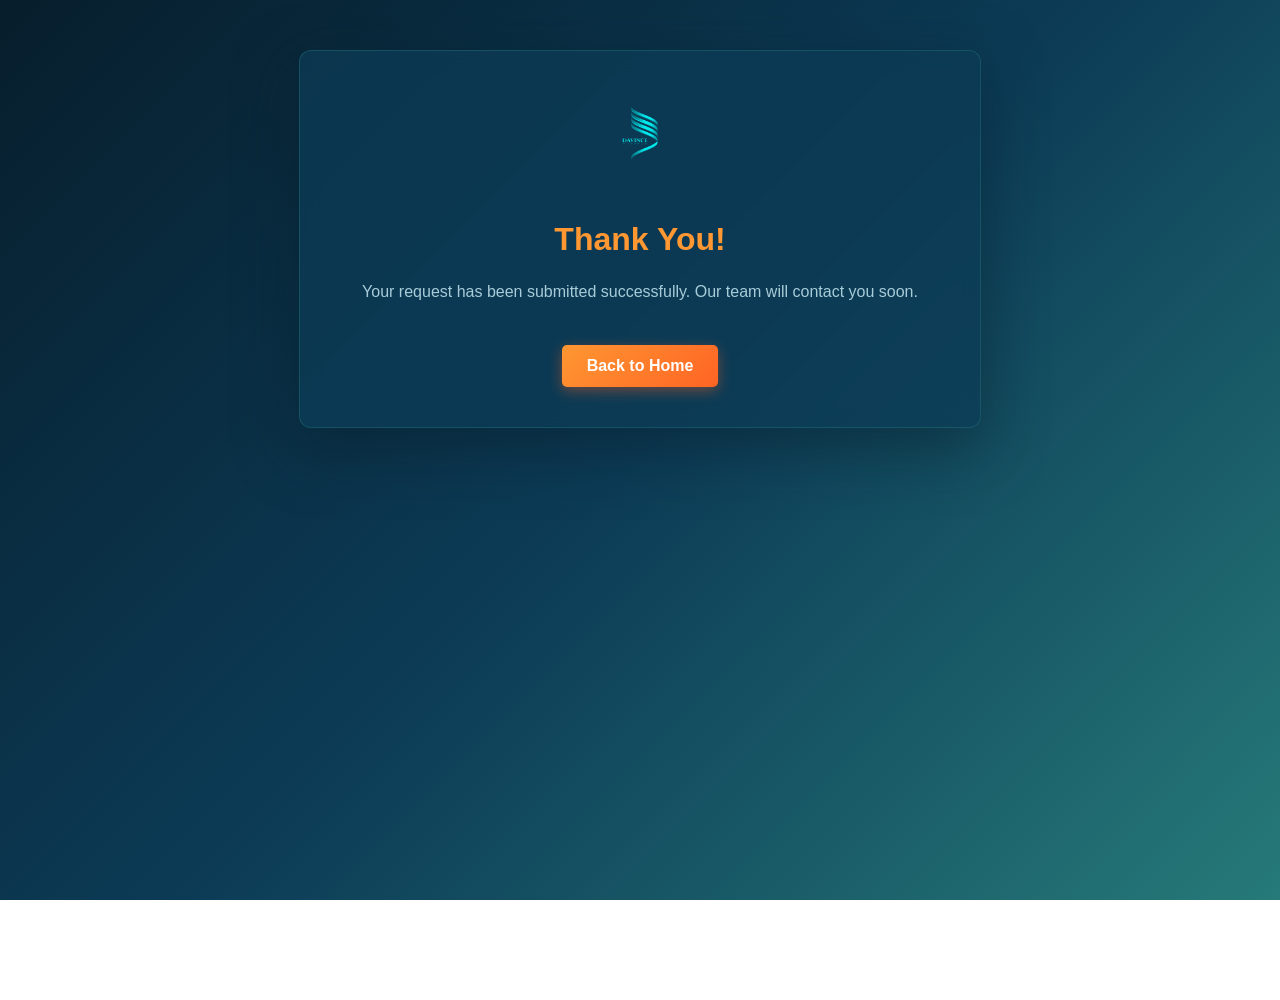
==== commit 93e7c1cc: "Fix: restore website content, fix title, add meta tags, update README Co-authored-by: davincevisuals" ====
--- a/thankyou.html
+++ b/thankyou.html
@@ -2,20 +2,65 @@
 <html lang="en">
 <head>
   <meta charset="UTF-8">
-  <meta http-equiv="X-UA-Compatible" content="IE=edge">
   <meta name="viewport" content="width=device-width, initial-scale=1.0">
+  <meta http-equiv="X-UA-Compatible" content="ie=edge">
   <meta name="theme-color" content="#0C3B56">
-  <meta name="description" content="Thank you for contacting Davince Visuals. Your request has been received and our team will respond soon.">
-  <meta name="robots" content="noindex, nofollow">
-  <link rel="canonical" href="https://davincevisuals.com/thankyou.html">
-  <link rel="icon" type="image/png" sizes="32x32" href="davince-logo.png">
-  <link rel="icon" type="image/png" sizes="192x192" href="davince-logo.png">
-  <link rel="apple-touch-icon" sizes="180x180" href="davince-logo.png">
-  <link rel="preload" as="image" href="davince-logo.png">
-  <title>Davince Visuals | Thank You</title>
-  <link rel="stylesheet" href="styles.css">
+  <title>Thank You - Davince Visuals</title>
+  <link rel="icon" type="image/png" href="davince-logo.png">
+  <link rel="apple-touch-icon" href="davince-logo.png">
+  <style>
+    :root {
+      --deep-navy: #0C3B56;
+      --charcoal: #4B565E;
+      --sunset-orange: #FF9732;
+      --vibrant-orange: #FF6424;
+      --muted-teal: #4F8F88;
+      --deep-teal: #267A79;
+    }
+    body {
+      font-family: 'Helvetica Neue', sans-serif;
+      background: linear-gradient(135deg, #071e2c 0%, #0C3B56 50%, #267A79 100%);
+      background-attachment: fixed;
+      color: #e8f4f8;
+      text-align: center;
+      padding: 50px 20px;
+      min-height: 100vh;
+      margin: 0;
+    }
+    .container {
+      max-width: 600px;
+      margin: auto;
+      background: rgba(12, 59, 86, 0.75);
+      backdrop-filter: blur(10px);
+      -webkit-backdrop-filter: blur(10px);
+      padding: 40px;
+      border-radius: 12px;
+      border: 1px solid rgba(38, 122, 121, 0.4);
+      box-shadow: 0 20px 60px rgba(7, 30, 44, 0.5);
+    }
+    h1 { color: var(--sunset-orange); }
+    p { margin: 20px 0; color: #a8ccd8; line-height: 1.6; }
+    .btn {
+      display: inline-block;
+      padding: 12px 25px;
+      background: linear-gradient(135deg, #FF9732 0%, #FF6424 100%);
+      color: #fff;
+      text-decoration: none;
+      border-radius: 5px;
+      margin-top: 20px;
+      font-weight: bold;
+      transition: filter 0.3s ease, transform 0.2s ease, box-shadow 0.3s ease;
+      box-shadow: 0 4px 14px rgba(255, 100, 36, 0.4);
+    }
+    .btn:hover {
+      filter: brightness(1.1);
+      transform: translateY(-2px);
+      box-shadow: 0 8px 24px rgba(255, 100, 36, 0.55);
+    }
+    img.logo { width: 150px; margin-bottom: 20px; }
+  </style>
 </head>
-<body class="thankyou-page">
+<body>
   <div class="container">
     <img src="davince-logo.png" alt="Davince Visuals Logo" class="logo">
     <h1>Thank You!</h1>
